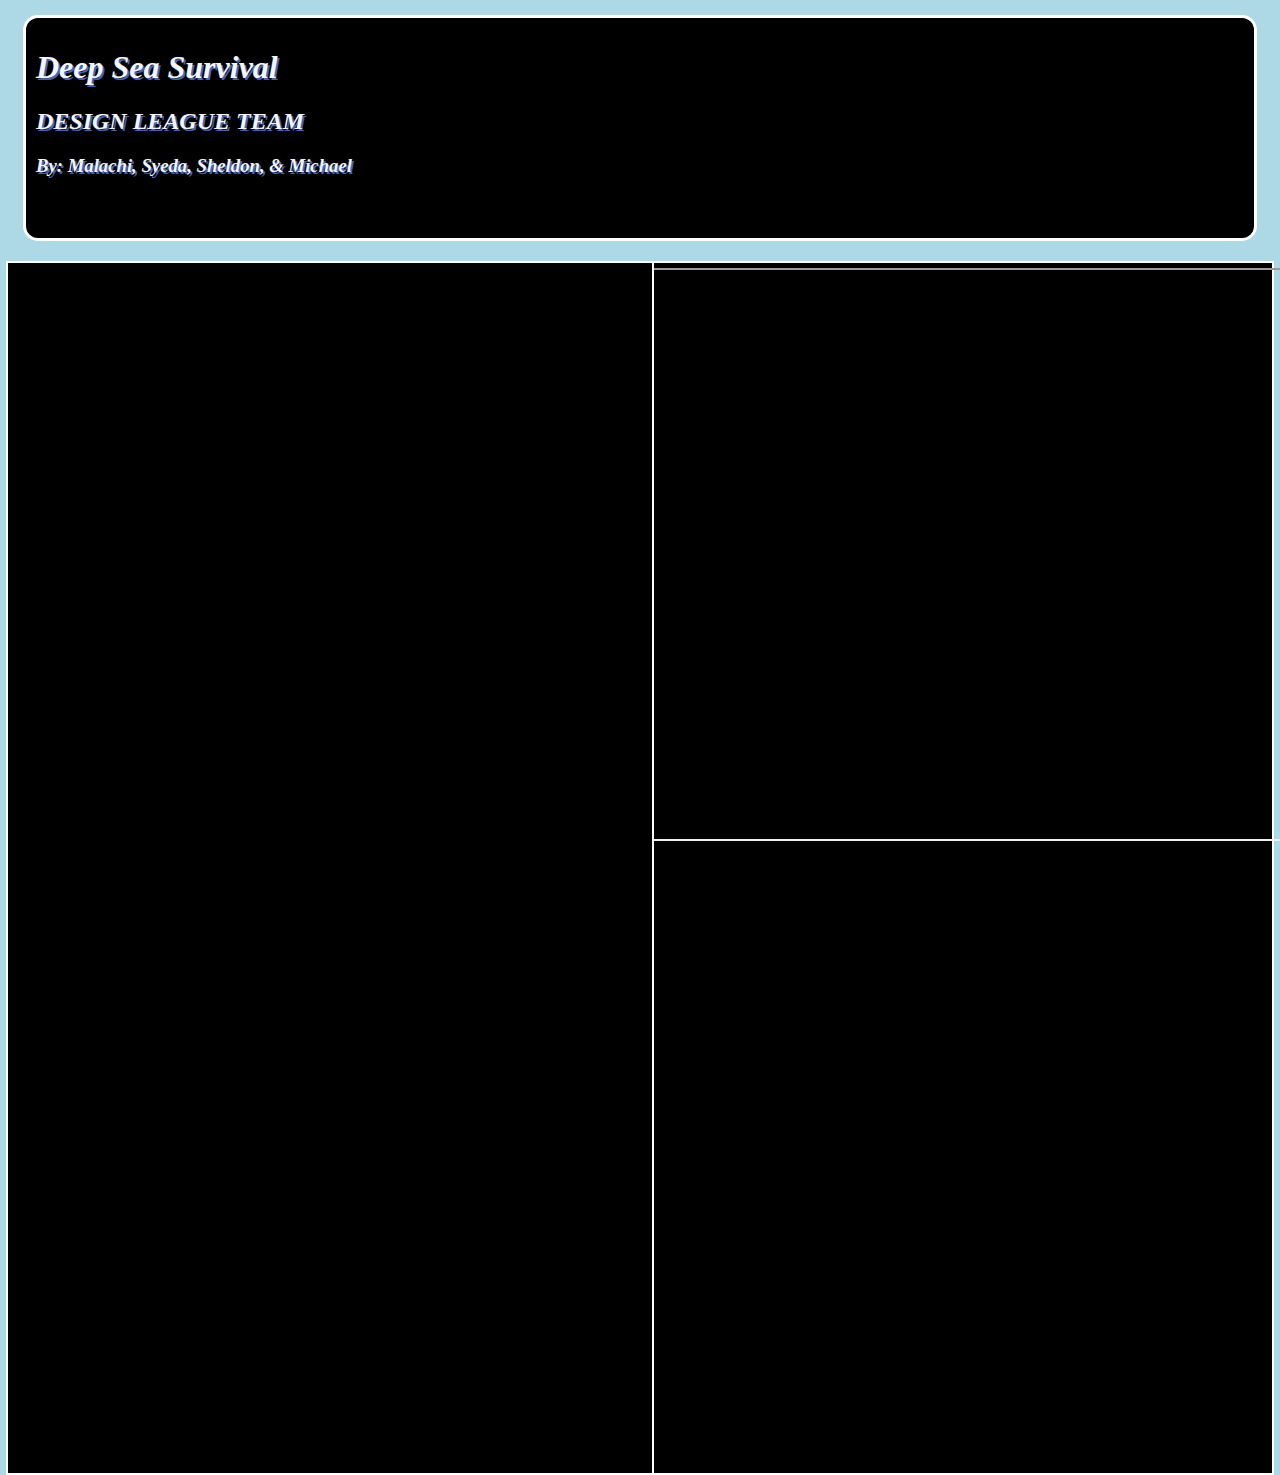
==== index.html @ 1483f95e "Modified css and index" ====
<!DOCTYPE html>
<html>
  <head>
    <meta charset="utf-8">
    <meta name="viewport" content="width=device-width">
    <title>Design League Team</title>
    <link href="style.css" rel="stylesheet" type="text/css">
  </head>

  <body>
    <div class="banner">
      <h1>Deep Sea Survival</h1>
      <h2>DESIGN LEAGUE TEAM</h2>
      <h3>By: Malachi, Syeda, Sheldon, & Michael</h3>
    </div>
  
    <div class="left">
      <h2>Our Project</h2>
      <h2>Our Inspiration</h2>
      <h2>Our Design Process</h2>
      <h2>A Closer Look</h2>
    </div>
    
    <div class="right">
      <iframe src="https://docs.google.com/presentation/d/e/2PACX-1vTKrjmBDYgE0fAMm6JDQpttqYGBjCKKjag4Ro-fc_l5WR8VXk4jK1xVUeUhfGIDi5gyG9UonICuROrG/embed?start=false&loop=false&delayms=3000" allowfullscreen="true" mozallowfullscreen="true" webkitallowfullscreen="true" width="960" height="569"></iframe>
    </div>

    <div class="bottom">
      
    </div>
  </body>
</html>
---- style.css ----
body{
  background-color: lightblue;
  font-family: 'Open Sans', sans-serif;
}
.banner{
  background-color: black;
  margin: 15px;
  padding: 10px;
  height: 200px;
  border: 3px solid white;
  border-radius: 15px;
  outline-offset: 1px;
  outline: grove 2px #162e64; 
  color: whitesmoke;
  text-transform: capitalize;
  text-shadow: 2px 2px #4165b9;
  font-family: fantasy;
  font-style: oblique;
  text-align: left;
}

.top{
  border: 2px solid white;
  background-color: black;
  position: relative;
  top: 5px;
  left: 1px;
  right: 1px;
  padding: 2px;
  margin: 2px;
  width: 99%;
}

.right{
  border: 2px solid white;
  background-color: black;
  position: absolute;
  vertical-align: right;
  display: inline-block;
  right: 1px;
  margin: 5px;
  padding: 5px;
  height: 1200px;
  width: 49.5%;
}

.left{
  border: 2px solid white;
  background-color: black;
  position: absolute;
  vertical-align: left;
  display: inline-block;
  left: 1px;
  margin: 5px;
  padding: 5px;
  height: 1200px;
  width: 49.5%;
}

.bottom{
  border: 2px solid white;
  background-color: black;
  position: absolute;
  vertical-align: left;
  display: inline-block;
  left: 1px;
  margin: 5px;
  padding: 5px;
  height: 1200px;
  width: 49.5%;
}
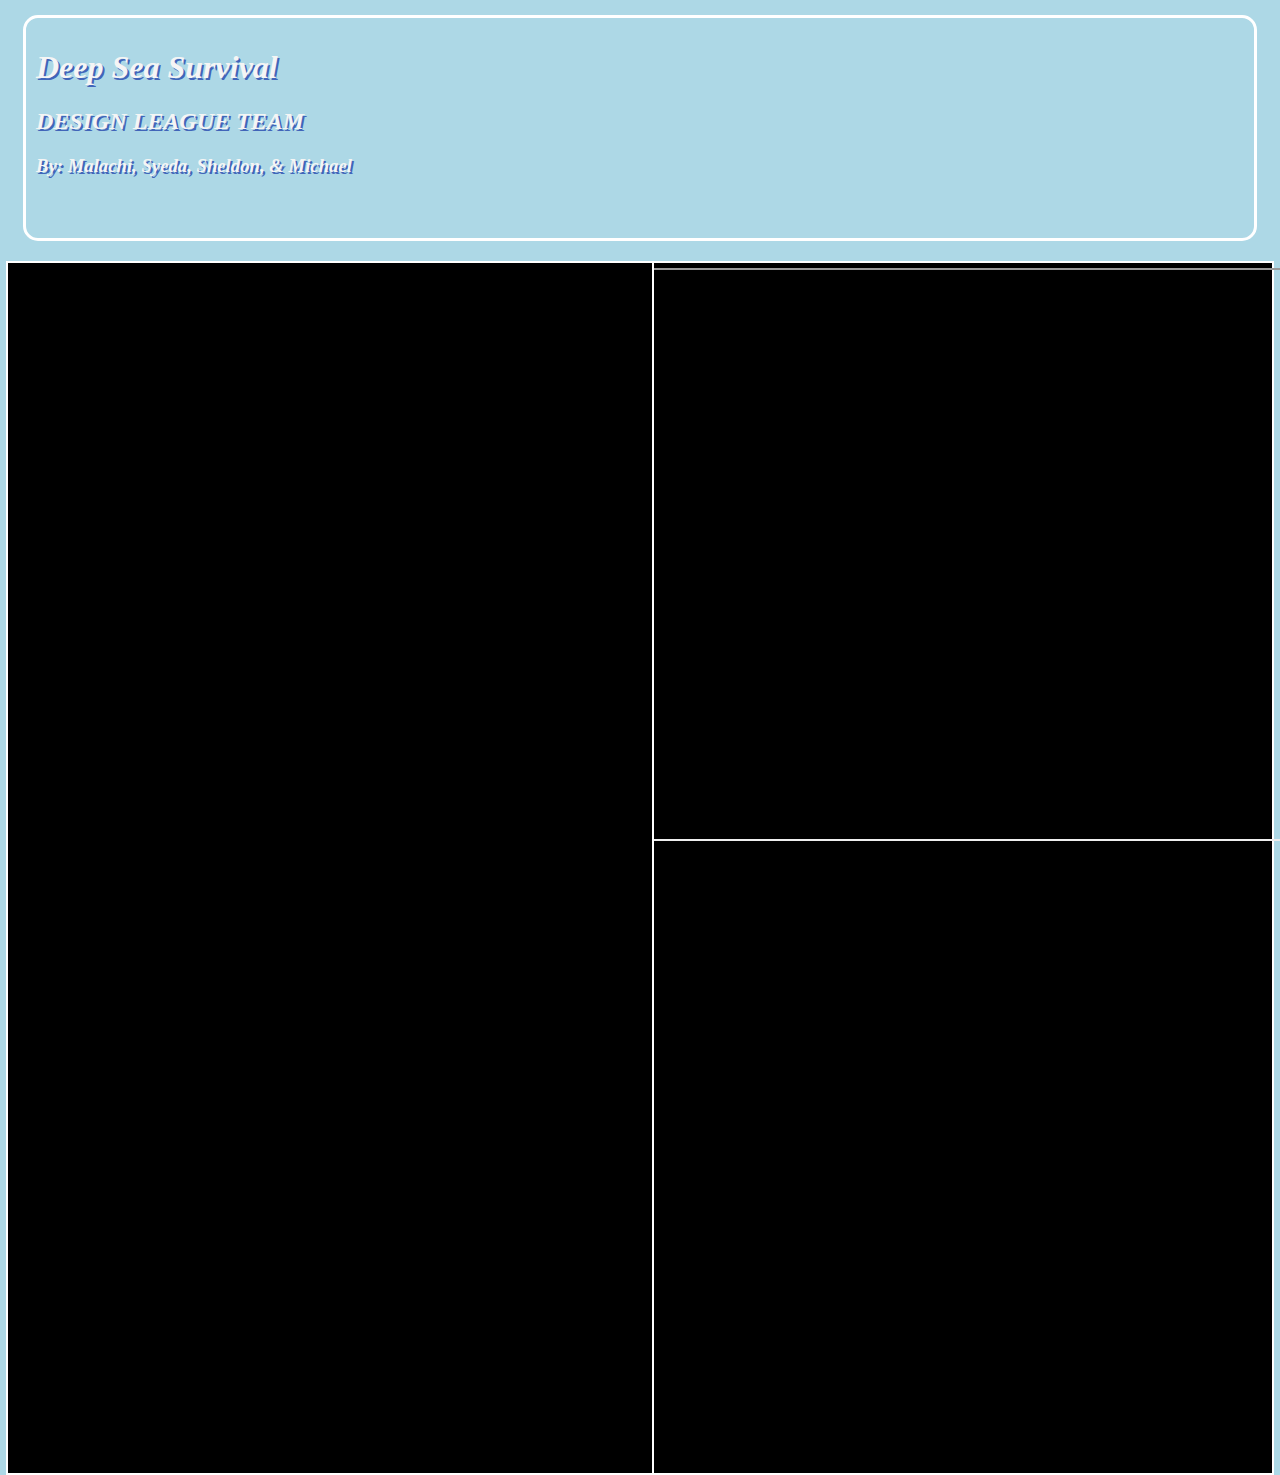
==== commit 0edc82b6: "modified index and css" ====
--- a/index.html
+++ b/index.html
@@ -8,7 +8,7 @@
   </head>
 
   <body>
-    <div class="banner">
+    <div class="top">
       <h1>Deep Sea Survival</h1>
       <h2>DESIGN LEAGUE TEAM</h2>
       <h3>By: Malachi, Syeda, Sheldon, & Michael</h3>
--- a/style.css
+++ b/style.css
@@ -20,15 +20,19 @@
 }
 
 .top{
-  border: 2px solid white;
-  background-color: black;
-  position: relative;
-  top: 5px;
-  left: 1px;
-  right: 1px;
-  padding: 2px;
-  margin: 2px;
-  width: 99%;
+  margin: 15px;
+  padding: 10px;
+  height: 200px;
+  border: 3px solid white;
+  border-radius: 15px;
+  outline-offset: 1px;
+  outline: grove 2px #162e64; 
+  color: whitesmoke;
+  text-transform: capitalize;
+  text-shadow: 2px 2px #4165b9;
+  font-family: fantasy;
+  font-style: oblique;
+  text-align: left;
 }
 
 .right{
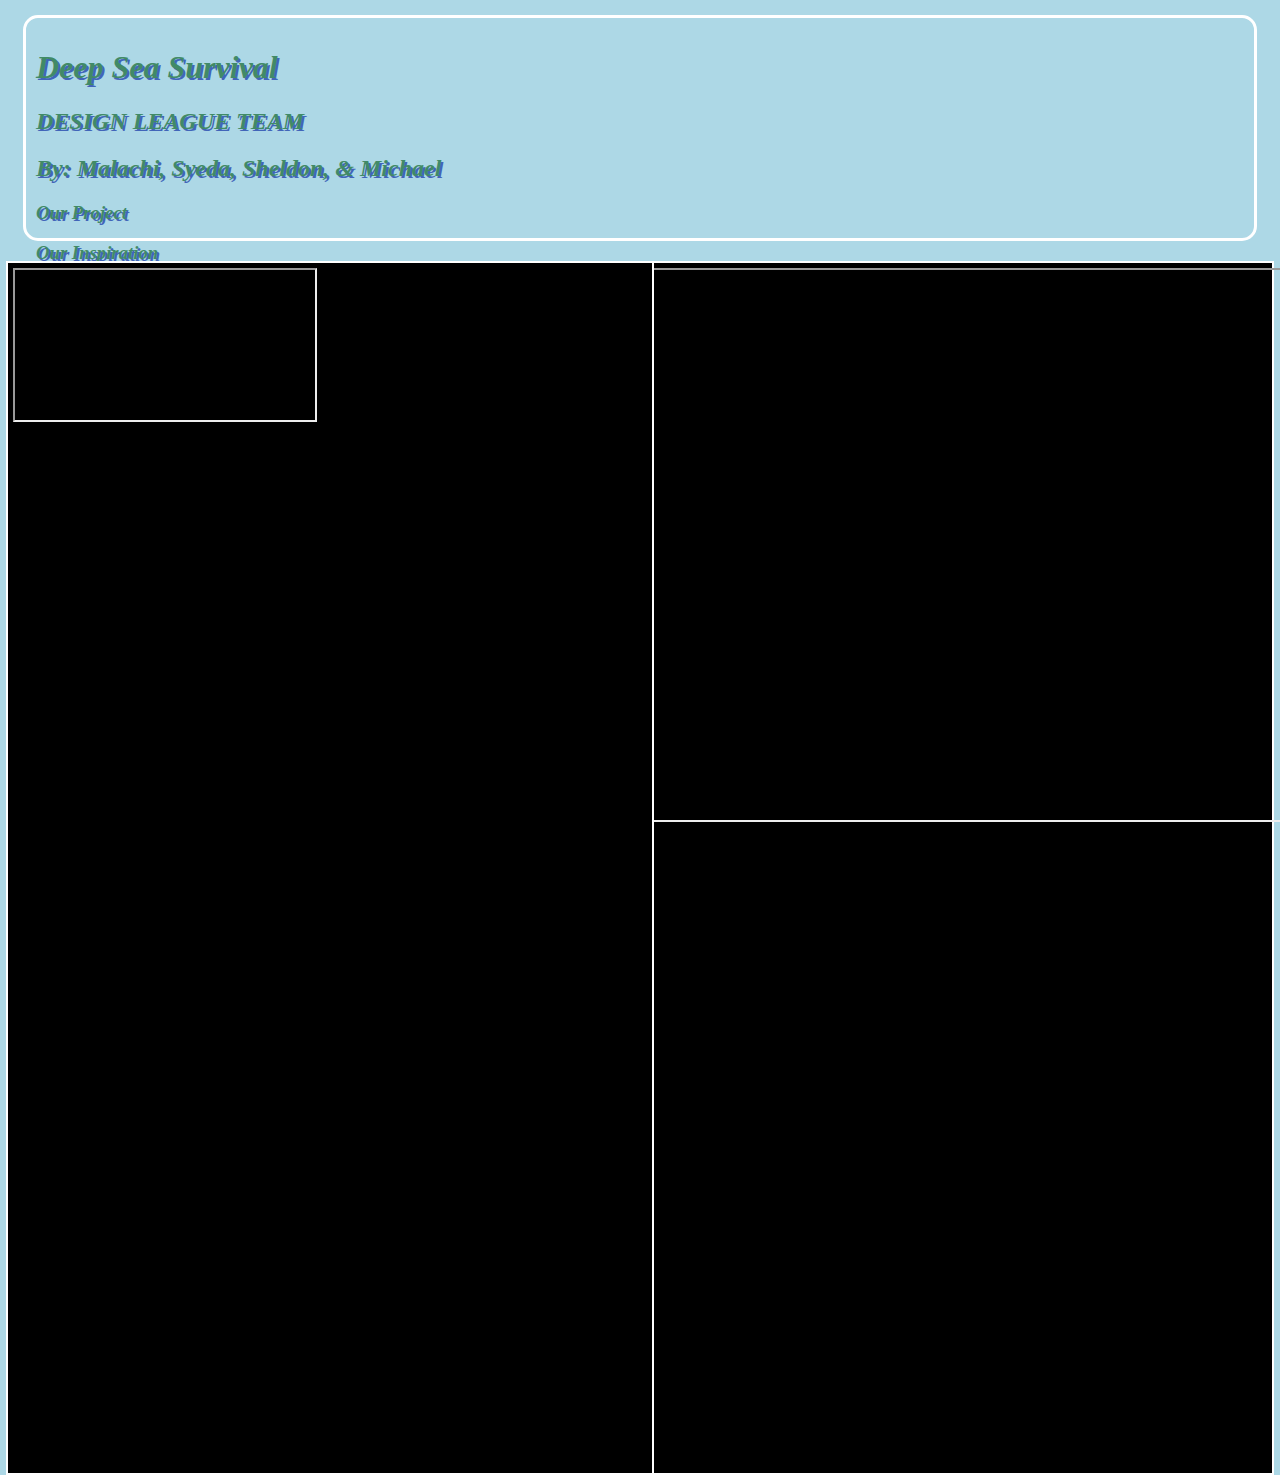
==== commit 3af02215: "Modified index" ====
--- a/index.html
+++ b/index.html
@@ -11,22 +11,24 @@
     <div class="top">
       <h1>Deep Sea Survival</h1>
       <h2>DESIGN LEAGUE TEAM</h2>
-      <h3>By: Malachi, Syeda, Sheldon, & Michael</h3>
+      <h2>By: Malachi, Syeda, Sheldon, & Michael</h2>
+
+      <h3>Our Project</h3>
+      <h3>Our Inspiration</h3>
+      <h3>Our Design Process</h3>
+      <h3>A Closer Look</h3>
     </div>
   
     <div class="left">
-      <h2>Our Project</h2>
-      <h2>Our Inspiration</h2>
-      <h2>Our Design Process</h2>
-      <h2>A Closer Look</h2>
+      
     </div>
     
     <div class="right">
-      <iframe src="https://docs.google.com/presentation/d/e/2PACX-1vTKrjmBDYgE0fAMm6JDQpttqYGBjCKKjag4Ro-fc_l5WR8VXk4jK1xVUeUhfGIDi5gyG9UonICuROrG/embed?start=false&loop=false&delayms=3000" allowfullscreen="true" mozallowfullscreen="true" webkitallowfullscreen="true" width="960" height="569"></iframe>
+      <iframe src="https://docs.google.com/presentation/d/e/2PACX-1vTKrjmBDYgE0fAMm6JDQpttqYGBjCKKjag4Ro-fc_l5WR8VXk4jK1xVUeUhfGIDi5gyG9UonICuROrG/embed?start=false&loop=false&delayms=3000" allowfullscreen="true" mozallowfullscreen="true" webkitallowfullscreen="true" width="900" height="550"></iframe>
     </div>
 
     <div class="bottom">
-      
+      <iframe src="https://studio.code.org/projects/applab/v9xuADCQ2pnVjOBySa2L7ZW6QuAM9-AX9-m0kd_6wB0/embed"></iframe>
     </div>
   </body>
 </html>
--- a/style.css
+++ b/style.css
@@ -1,22 +1,6 @@
 body{
   background-color: lightblue;
   font-family: 'Open Sans', sans-serif;
-}
-.banner{
-  background-color: black;
-  margin: 15px;
-  padding: 10px;
-  height: 200px;
-  border: 3px solid white;
-  border-radius: 15px;
-  outline-offset: 1px;
-  outline: grove 2px #162e64; 
-  color: whitesmoke;
-  text-transform: capitalize;
-  text-shadow: 2px 2px #4165b9;
-  font-family: fantasy;
-  font-style: oblique;
-  text-align: left;
 }
 
 .top{
@@ -27,7 +11,7 @@
   border-radius: 15px;
   outline-offset: 1px;
   outline: grove 2px #162e64; 
-  color: whitesmoke;
+  color: rgb(65, 138, 103);
   text-transform: capitalize;
   text-shadow: 2px 2px #4165b9;
   font-family: fantasy;
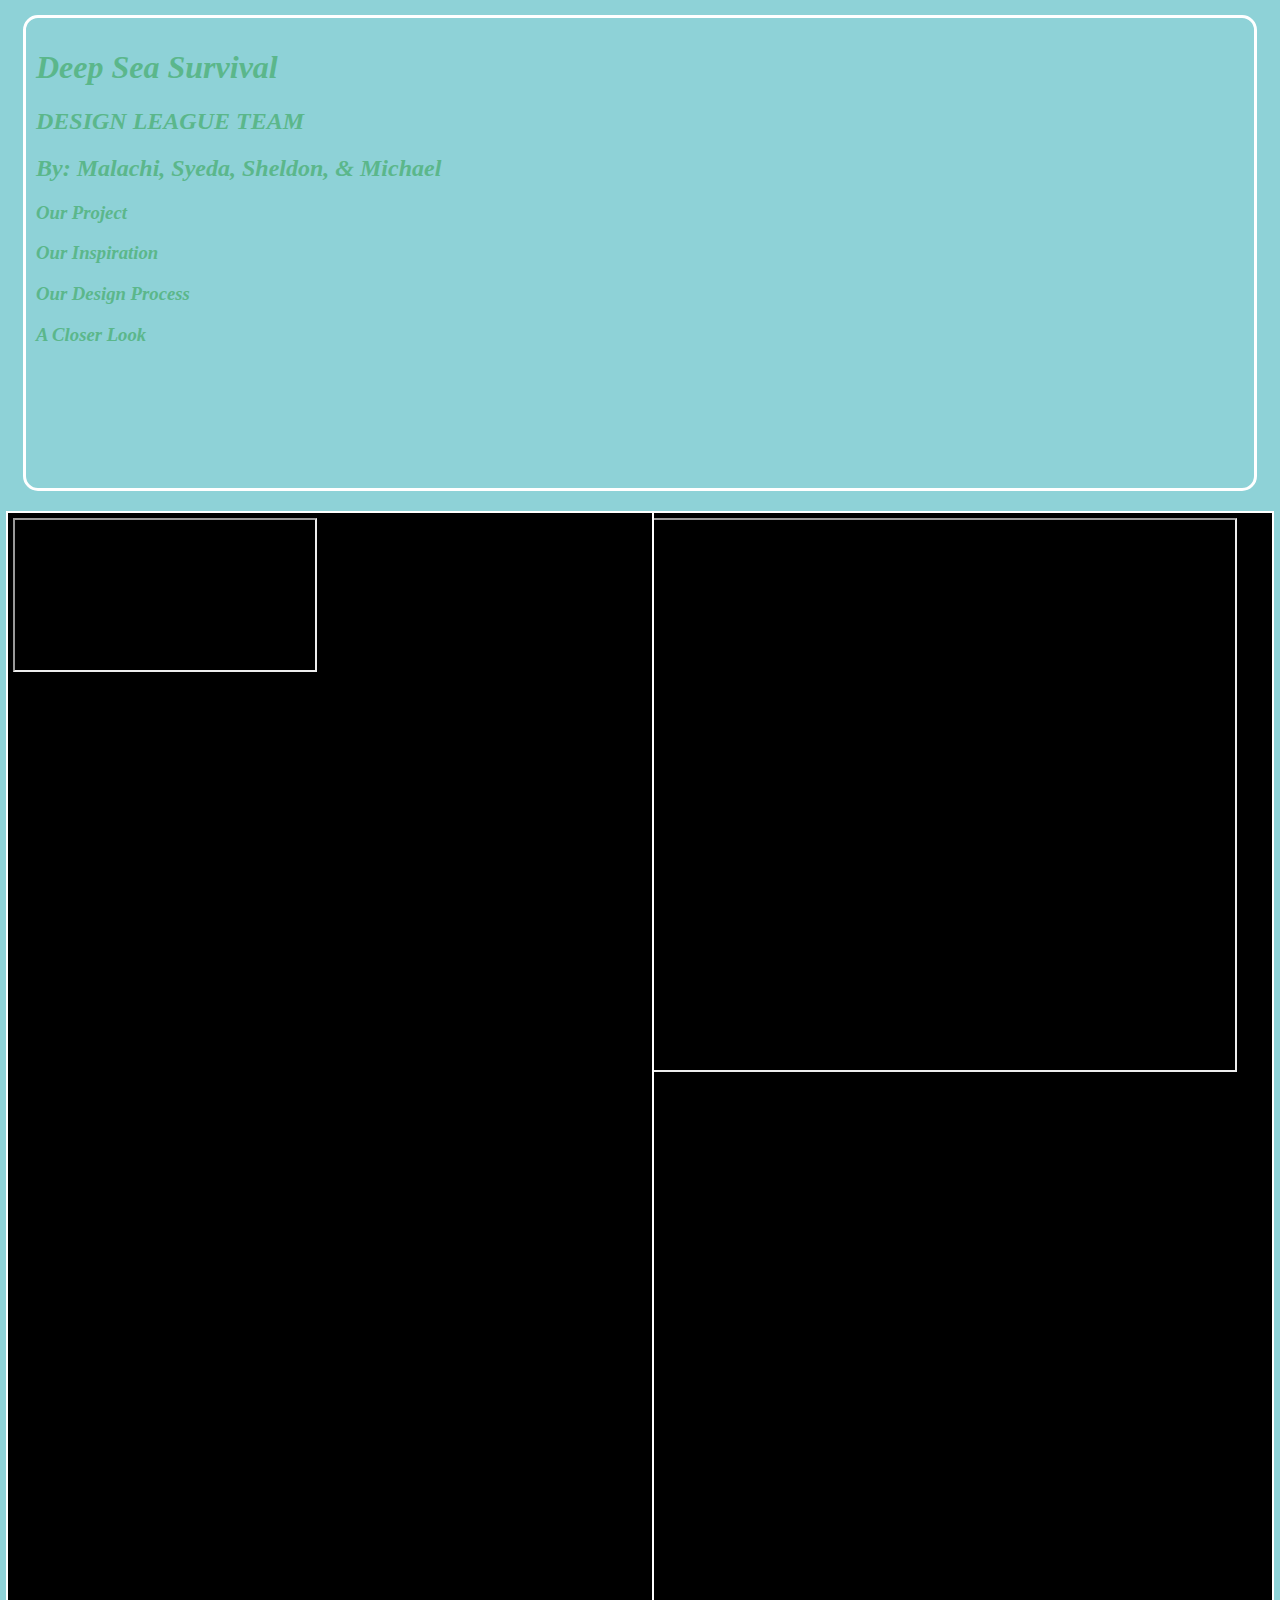
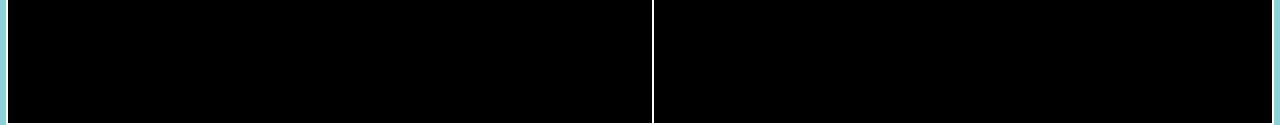
==== commit 1f23c4a6: "Modified index and css" ====
--- a/index.html
+++ b/index.html
@@ -20,11 +20,11 @@
     </div>
   
     <div class="left">
-      
+      <iframe src="https://www.figma.com/embed?embed_host=share&url=https%3A%2F%2Fwww.figma.com%2Ffile%2F9g8VKggBQ3eapuFGl59EE6%2FDeep-Sea-Survival%3Ftype%3Ddesign%26node-id%3D13%253A2%26mode%3Ddesign%26t%3DufmlULBJMcvZpQi6-1" allowfullscreen width="6t00px" height="550px"></iframe>
     </div>
     
     <div class="right">
-      <iframe src="https://docs.google.com/presentation/d/e/2PACX-1vTKrjmBDYgE0fAMm6JDQpttqYGBjCKKjag4Ro-fc_l5WR8VXk4jK1xVUeUhfGIDi5gyG9UonICuROrG/embed?start=false&loop=false&delayms=3000" allowfullscreen="true" mozallowfullscreen="true" webkitallowfullscreen="true" width="900" height="550"></iframe>
+      <iframe src="https://docs.google.com/presentation/d/e/2PACX-1vTKrjmBDYgE0fAMm6JDQpttqYGBjCKKjag4Ro-fc_l5WR8VXk4jK1xVUeUhfGIDi5gyG9UonICuROrG/embed?start=false&loop=false&delayms=3000" allowfullscreen="true" mozallowfullscreen="true" webkitallowfullscreen="true" width="600px" height="550px"></iframe>
     </div>
 
     <div class="bottom">
--- a/style.css
+++ b/style.css
@@ -1,19 +1,21 @@
 body{
-  background-color: lightblue;
+  background-color: rgb(142, 210, 215);
   font-family: 'Open Sans', sans-serif;
+}
+p{
+  color: rgb(255, 255, 255)
 }
 
 .top{
   margin: 15px;
   padding: 10px;
-  height: 200px;
+  height: 450px;
   border: 3px solid white;
   border-radius: 15px;
   outline-offset: 1px;
   outline: grove 2px #162e64; 
-  color: rgb(65, 138, 103);
+  color: rgb(91, 183, 139);
   text-transform: capitalize;
-  text-shadow: 2px 2px #4165b9;
   font-family: fantasy;
   font-style: oblique;
   text-align: left;
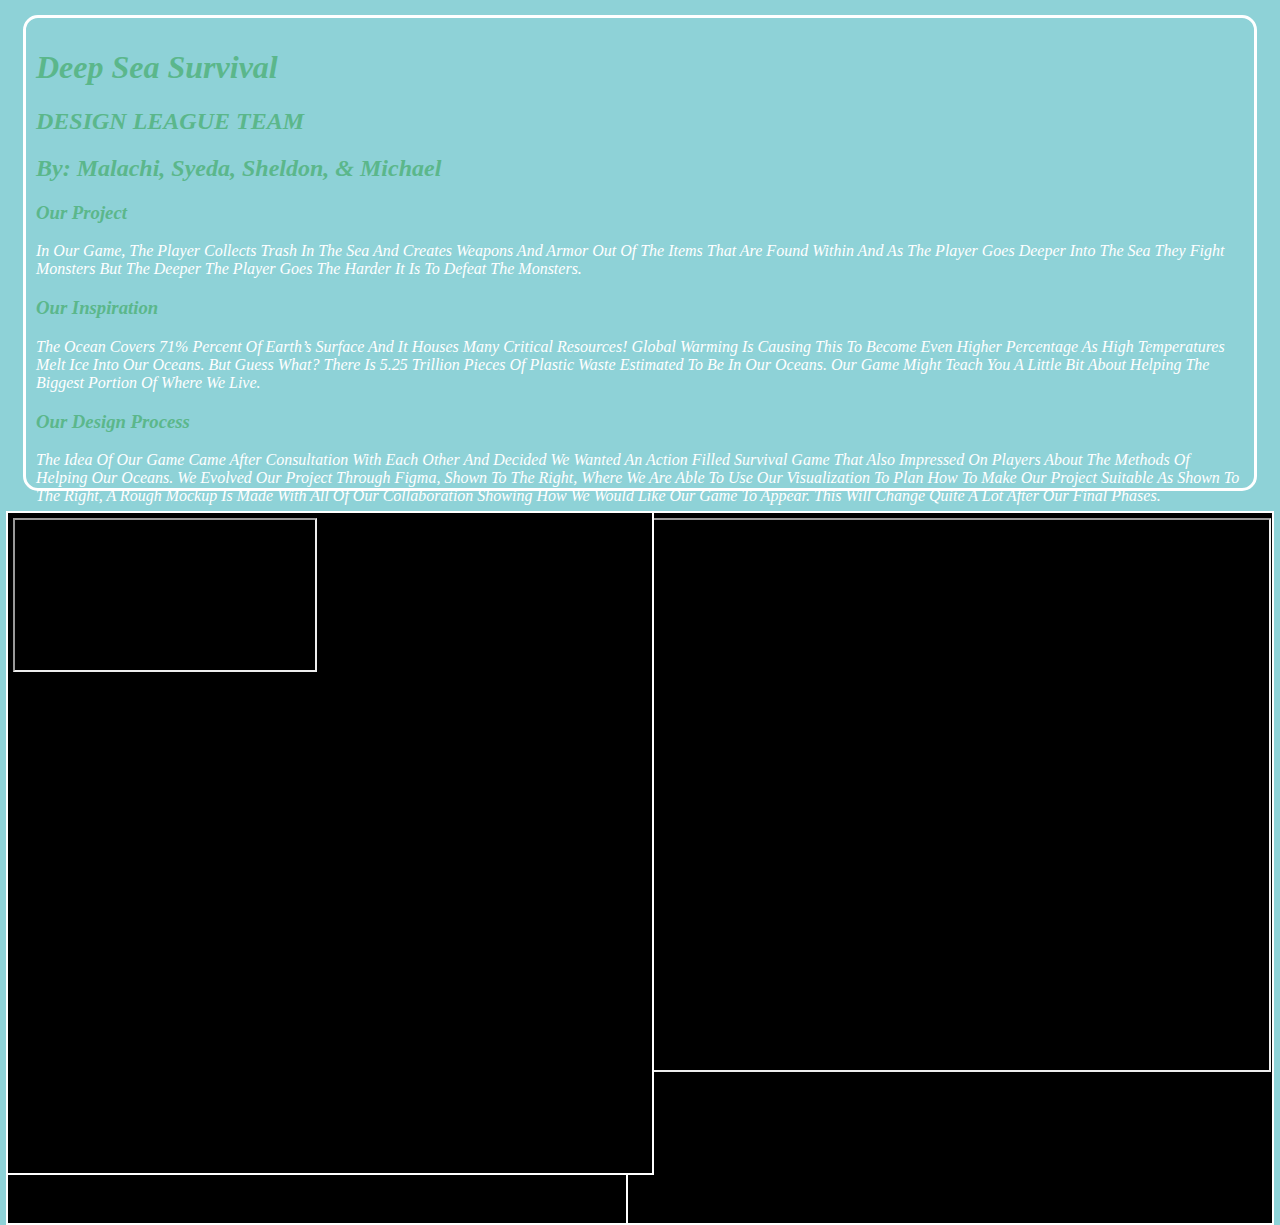
==== commit 16ea37eb: "Modified css and index" ====
--- a/index.html
+++ b/index.html
@@ -14,17 +14,24 @@
       <h2>By: Malachi, Syeda, Sheldon, & Michael</h2>
 
       <h3>Our Project</h3>
+      <p>In our game, the player collects trash in the sea and creates weapons and armor out of the items that are found within and as the player goes deeper into the sea they fight monsters but the deeper the player goes the harder it is to defeat the monsters.
+</p>
       <h3>Our Inspiration</h3>
+      <p>The ocean covers 71% percent of earth’s surface and it houses many critical resources! Global warming is causing this to become even higher percentage as high temperatures melt ice into our oceans. But guess what? There is 5.25 trillion pieces of plastic waste estimated to be in our oceans. Our game might teach you a little bit about helping the biggest portion of where we live. 
+</p>
       <h3>Our Design Process</h3>
-      <h3>A Closer Look</h3>
+      <p>The idea of our game came after consultation with each other and decided we wanted an action filled survival game that also impressed on players about the methods of helping our oceans. We evolved our project through Figma, shown to the right, where we are able to use our visualization to plan how to make our project suitable As shown to the right, a rough mockup is made with all of our collaboration showing how we would like our game to appear. This will change quite a lot after our final phases.</p>
+      <h3>Conclusion</h3>
+      <p>Our project has incredible collaboration creating a game that strives to truly impact its users. It will inform users of  the basic ways to protect our oceans. Next time, I would’ve have put way more effort into the aesthetically pleasing aspects. 
+</p>
     </div>
   
     <div class="left">
-      <iframe src="https://www.figma.com/embed?embed_host=share&url=https%3A%2F%2Fwww.figma.com%2Ffile%2F9g8VKggBQ3eapuFGl59EE6%2FDeep-Sea-Survival%3Ftype%3Ddesign%26node-id%3D13%253A2%26mode%3Ddesign%26t%3DufmlULBJMcvZpQi6-1" allowfullscreen width="6t00px" height="550px"></iframe>
+      <iframe src="https://www.figma.com/embed?embed_host=share&url=https%3A%2F%2Fwww.figma.com%2Ffile%2F9g8VKggBQ3eapuFGl59EE6%2FDeep-Sea-Survival%3Ftype%3Ddesign%26node-id%3D13%253A2%26mode%3Ddesign%26t%3DufmlULBJMcvZpQi6-1" allowfullscreen width="100%" height="550px"></iframe>
     </div>
     
     <div class="right">
-      <iframe src="https://docs.google.com/presentation/d/e/2PACX-1vTKrjmBDYgE0fAMm6JDQpttqYGBjCKKjag4Ro-fc_l5WR8VXk4jK1xVUeUhfGIDi5gyG9UonICuROrG/embed?start=false&loop=false&delayms=3000" allowfullscreen="true" mozallowfullscreen="true" webkitallowfullscreen="true" width="600px" height="550px"></iframe>
+      <iframe src="https://docs.google.com/presentation/d/e/2PACX-1vTKrjmBDYgE0fAMm6JDQpttqYGBjCKKjag4Ro-fc_l5WR8VXk4jK1xVUeUhfGIDi5gyG9UonICuROrG/embed?start=false&loop=false&delayms=3000" allowfullscreen="true" mozallowfullscreen="true" webkitallowfullscreen="true" width="100%" height="550px"></iframe>
     </div>
 
     <div class="bottom">
--- a/style.css
+++ b/style.css
@@ -30,7 +30,7 @@
   right: 1px;
   margin: 5px;
   padding: 5px;
-  height: 1200px;
+  height: 700px;
   width: 49.5%;
 }
 
@@ -43,7 +43,7 @@
   left: 1px;
   margin: 5px;
   padding: 5px;
-  height: 1200px;
+  height: 700px;
   width: 49.5%;
 }
 
@@ -56,6 +56,6 @@
   left: 1px;
   margin: 5px;
   padding: 5px;
-  height: 1200px;
+  height: 650px;
   width: 49.5%;
 }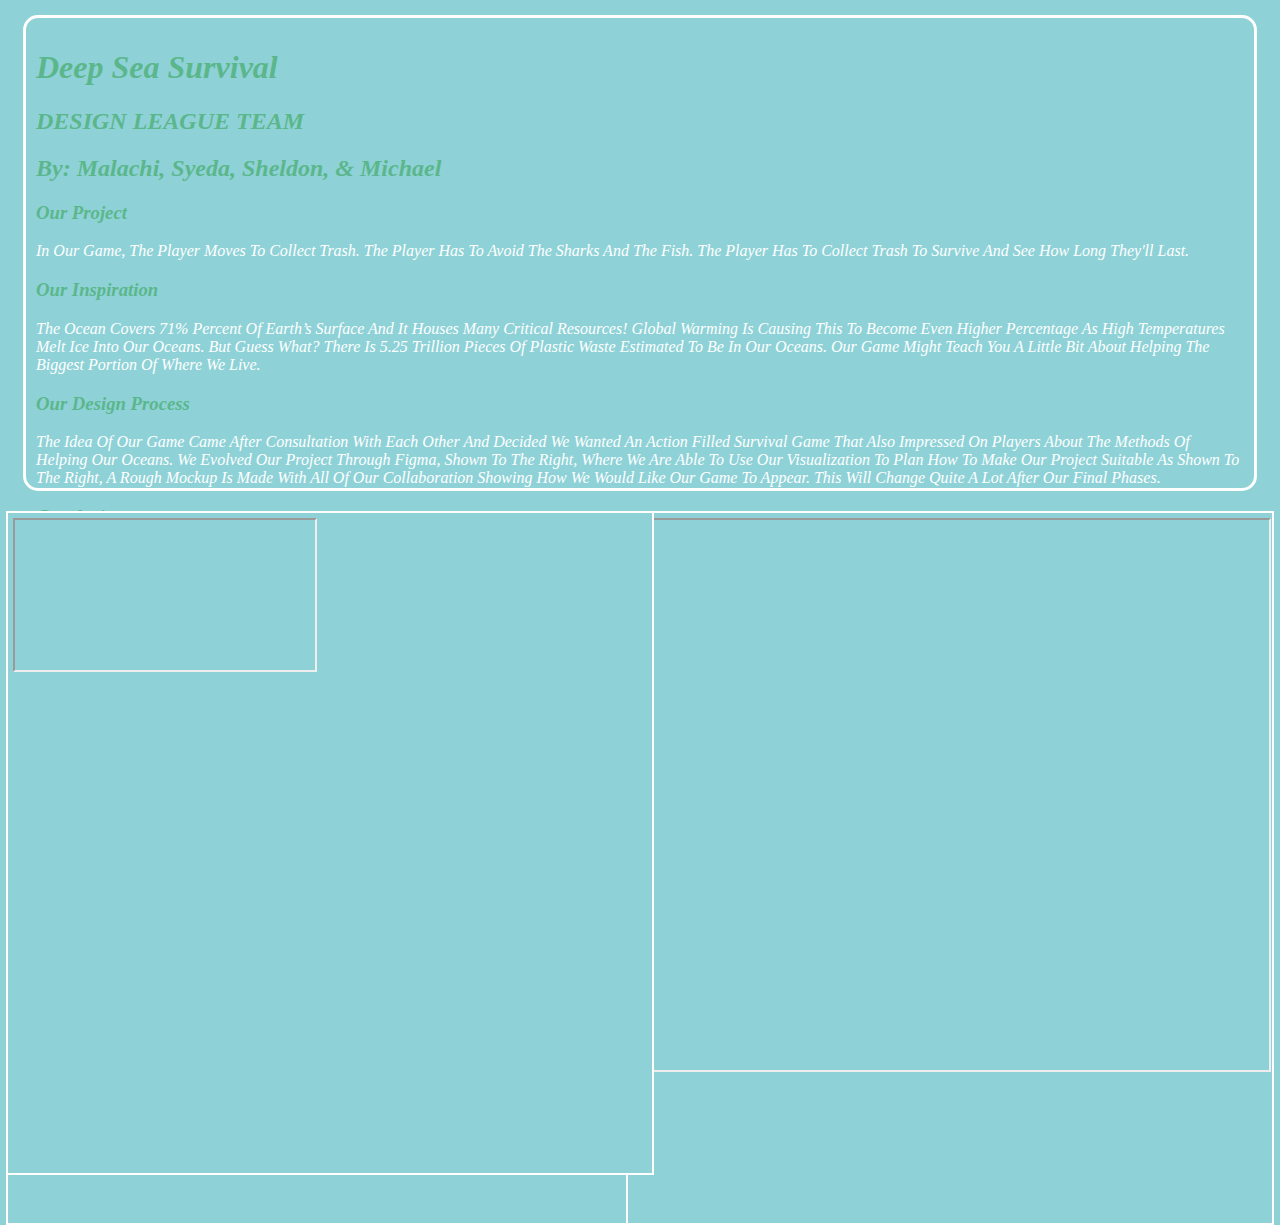
==== commit 0399eb49: "Modified index" ====
--- a/index.html
+++ b/index.html
@@ -14,7 +14,7 @@
       <h2>By: Malachi, Syeda, Sheldon, & Michael</h2>
 
       <h3>Our Project</h3>
-      <p>In our game, the player collects trash in the sea and creates weapons and armor out of the items that are found within and as the player goes deeper into the sea they fight monsters but the deeper the player goes the harder it is to defeat the monsters.
+      <p>In our game, the player moves to collect trash. The player has to avoid the sharks and the fish. The player has to collect trash to survive and see how long they'll last.
 </p>
       <h3>Our Inspiration</h3>
       <p>The ocean covers 71% percent of earth’s surface and it houses many critical resources! Global warming is causing this to become even higher percentage as high temperatures melt ice into our oceans. But guess what? There is 5.25 trillion pieces of plastic waste estimated to be in our oceans. Our game might teach you a little bit about helping the biggest portion of where we live. 
@@ -22,7 +22,7 @@
       <h3>Our Design Process</h3>
       <p>The idea of our game came after consultation with each other and decided we wanted an action filled survival game that also impressed on players about the methods of helping our oceans. We evolved our project through Figma, shown to the right, where we are able to use our visualization to plan how to make our project suitable As shown to the right, a rough mockup is made with all of our collaboration showing how we would like our game to appear. This will change quite a lot after our final phases.</p>
       <h3>Conclusion</h3>
-      <p>Our project has incredible collaboration creating a game that strives to truly impact its users. It will inform users of  the basic ways to protect our oceans. Next time, I would’ve have put way more effort into the aesthetically pleasing aspects. 
+      <p>Our project has incredible collaboration creating a game that strives to truly impact its users. It will inform users of  the basic ways to protect our oceans. Next time, we would’ve have put way more effort into the aesthetically pleasing aspects. 
 </p>
     </div>
   
--- a/style.css
+++ b/style.css
@@ -23,7 +23,7 @@
 
 .right{
   border: 2px solid white;
-  background-color: black;
+  background-color: rgb(142, 210, 215);
   position: absolute;
   vertical-align: right;
   display: inline-block;
@@ -36,7 +36,7 @@
 
 .left{
   border: 2px solid white;
-  background-color: black;
+  background-color: rgb(142, 210, 215);
   position: absolute;
   vertical-align: left;
   display: inline-block;
@@ -49,7 +49,7 @@
 
 .bottom{
   border: 2px solid white;
-  background-color: black;
+  background-color: rgb(142, 210, 215);
   position: absolute;
   vertical-align: left;
   display: inline-block;
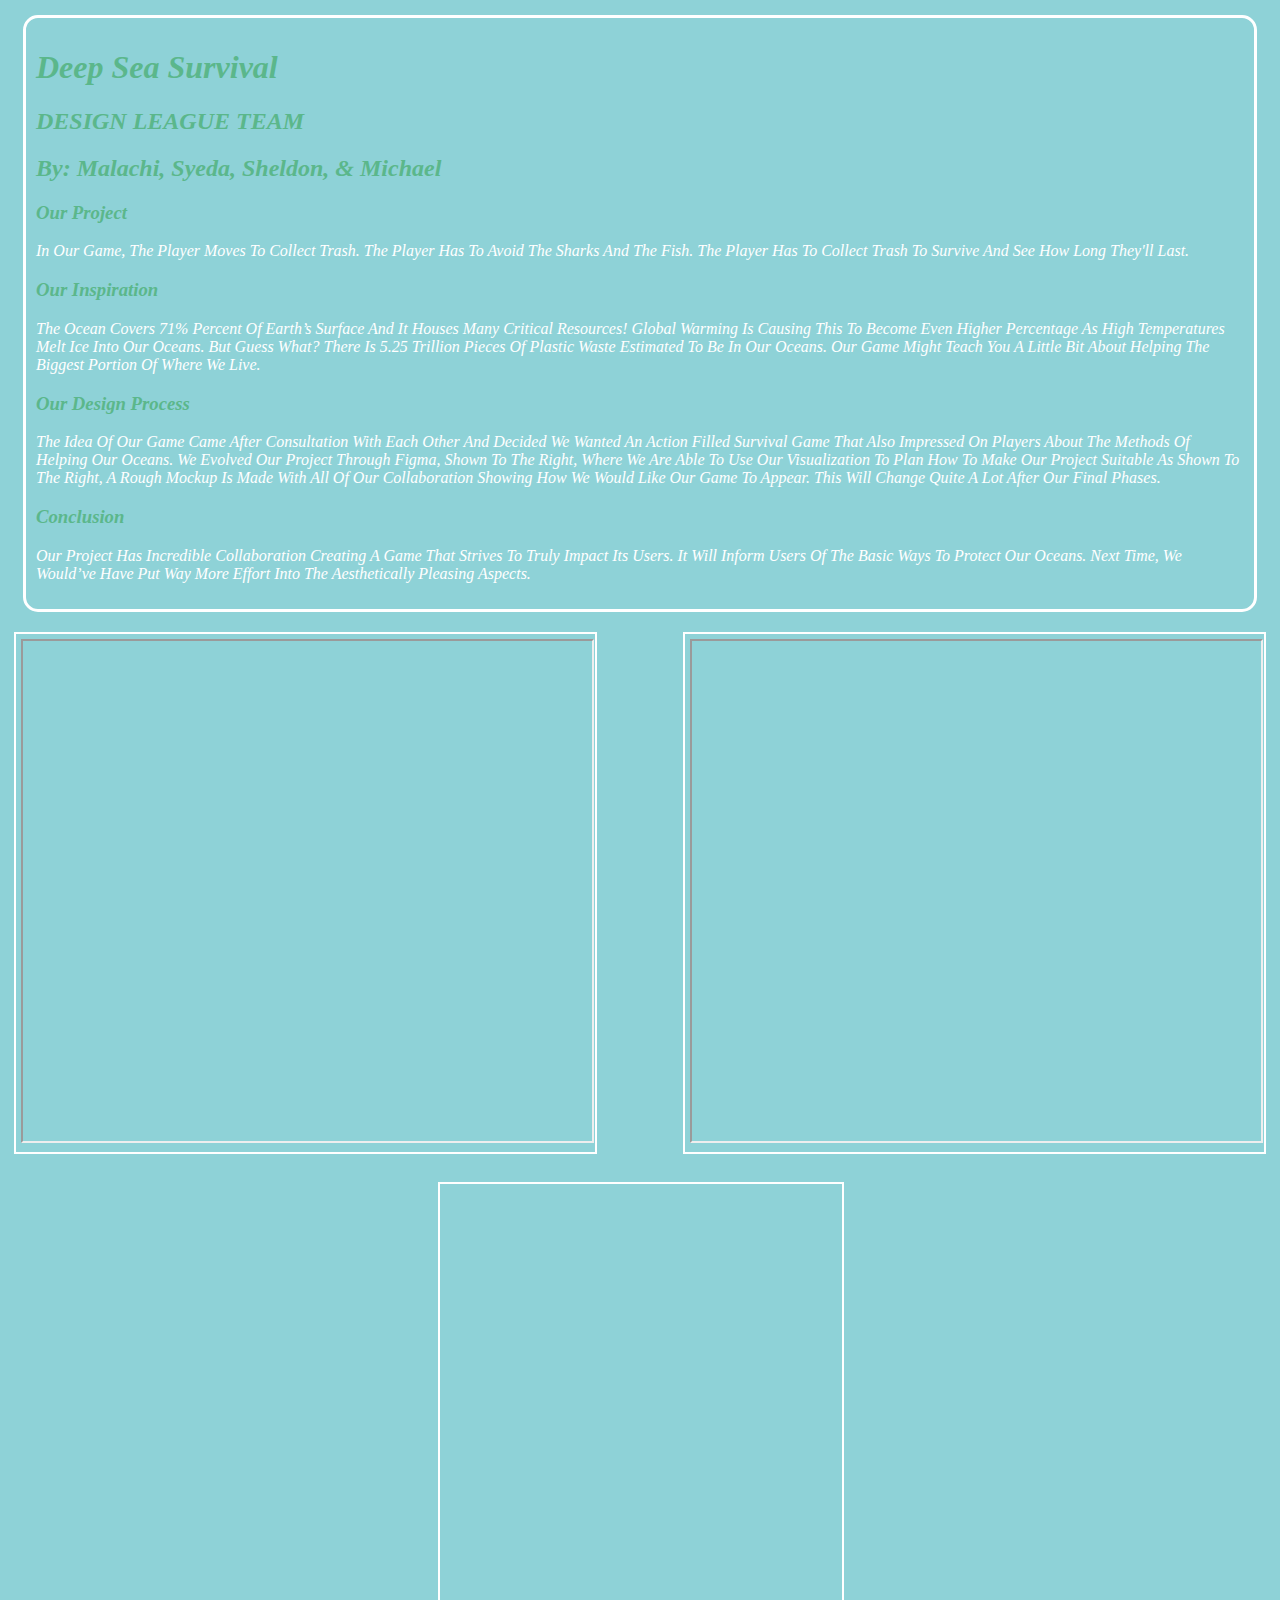
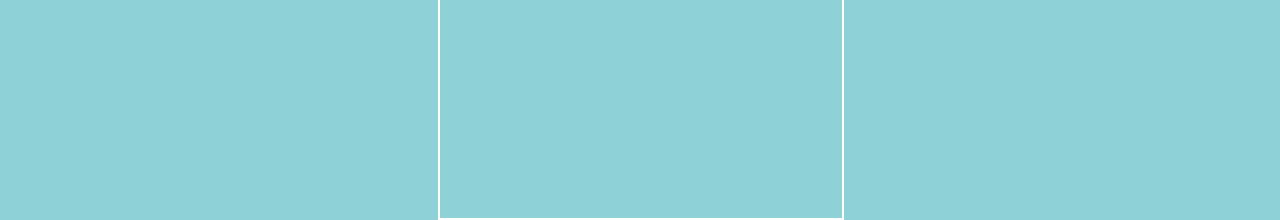
==== commit 2536d648: "Modified index and css" ====
--- a/index.html
+++ b/index.html
@@ -25,17 +25,19 @@
       <p>Our project has incredible collaboration creating a game that strives to truly impact its users. It will inform users of  the basic ways to protect our oceans. Next time, we would’ve have put way more effort into the aesthetically pleasing aspects. 
 </p>
     </div>
-  
+  <div class="container">
     <div class="left">
-      <iframe src="https://www.figma.com/embed?embed_host=share&url=https%3A%2F%2Fwww.figma.com%2Ffile%2F9g8VKggBQ3eapuFGl59EE6%2FDeep-Sea-Survival%3Ftype%3Ddesign%26node-id%3D13%253A2%26mode%3Ddesign%26t%3DufmlULBJMcvZpQi6-1" allowfullscreen width="100%" height="550px"></iframe>
+      <iframe src="https://www.figma.com/embed?embed_host=share&url=https%3A%2F%2Fwww.figma.com%2Ffile%2F9g8VKggBQ3eapuFGl59EE6%2FDeep-Sea-Survival%3Ftype%3Ddesign%26node-id%3D13%253A2%26mode%3Ddesign%26t%3DufmlULBJMcvZpQi6-1" allowfullscreen width="100%" height="500px"></iframe>
     </div>
-    
     <div class="right">
-      <iframe src="https://docs.google.com/presentation/d/e/2PACX-1vTKrjmBDYgE0fAMm6JDQpttqYGBjCKKjag4Ro-fc_l5WR8VXk4jK1xVUeUhfGIDi5gyG9UonICuROrG/embed?start=false&loop=false&delayms=3000" allowfullscreen="true" mozallowfullscreen="true" webkitallowfullscreen="true" width="100%" height="550px"></iframe>
+      <iframe src="https://docs.google.com/presentation/d/e/2PACX-1vTKrjmBDYgE0fAMm6JDQpttqYGBjCKKjag4Ro-fc_l5WR8VXk4jK1xVUeUhfGIDi5gyG9UonICuROrG/embed?start=false&loop=false&delayms=3000" allowfullscreen="true" mozallowfullscreen="true" webkitallowfullscreen="true" width="100%" height="500px"></iframe>
     </div>
-
+    <center>
     <div class="bottom">
-      <iframe src="https://studio.code.org/projects/applab/v9xuADCQ2pnVjOBySa2L7ZW6QuAM9-AX9-m0kd_6wB0/embed"></iframe>
+      <iframe width="392" height="620" style="border: 0px;" src="https://studio.code.org/projects/applab/v9xuADCQ2pnVjOBySa2L7ZW6QuAM9-AX9-m0kd_6wB0/embed"></iframe>
+    </center>
     </div>
+</div>
+   
   </body>
 </html>
--- a/style.css
+++ b/style.css
@@ -9,7 +9,6 @@
 .top{
   margin: 15px;
   padding: 10px;
-  height: 450px;
   border: 3px solid white;
   border-radius: 15px;
   outline-offset: 1px;
@@ -20,18 +19,21 @@
   font-style: oblique;
   text-align: left;
 }
+.container{
+  position: relative;
+  width: 100%;
+}
 
 .right{
   border: 2px solid white;
   background-color: rgb(142, 210, 215);
   position: absolute;
   vertical-align: right;
-  display: inline-block;
+ 
   right: 1px;
   margin: 5px;
   padding: 5px;
-  height: 700px;
-  width: 49.5%;
+  width: 45%;
 }
 
 .left{
@@ -39,23 +41,21 @@
   background-color: rgb(142, 210, 215);
   position: absolute;
   vertical-align: left;
-  display: inline-block;
+ 
   left: 1px;
   margin: 5px;
   padding: 5px;
-  height: 700px;
-  width: 49.5%;
+  width: 45%;
 }
 
 .bottom{
   border: 2px solid white;
   background-color: rgb(142, 210, 215);
-  position: absolute;
+  position: relative;
+  top: 550px;
   vertical-align: left;
   display: inline-block;
   left: 1px;
   margin: 5px;
   padding: 5px;
-  height: 650px;
-  width: 49.5%;
 }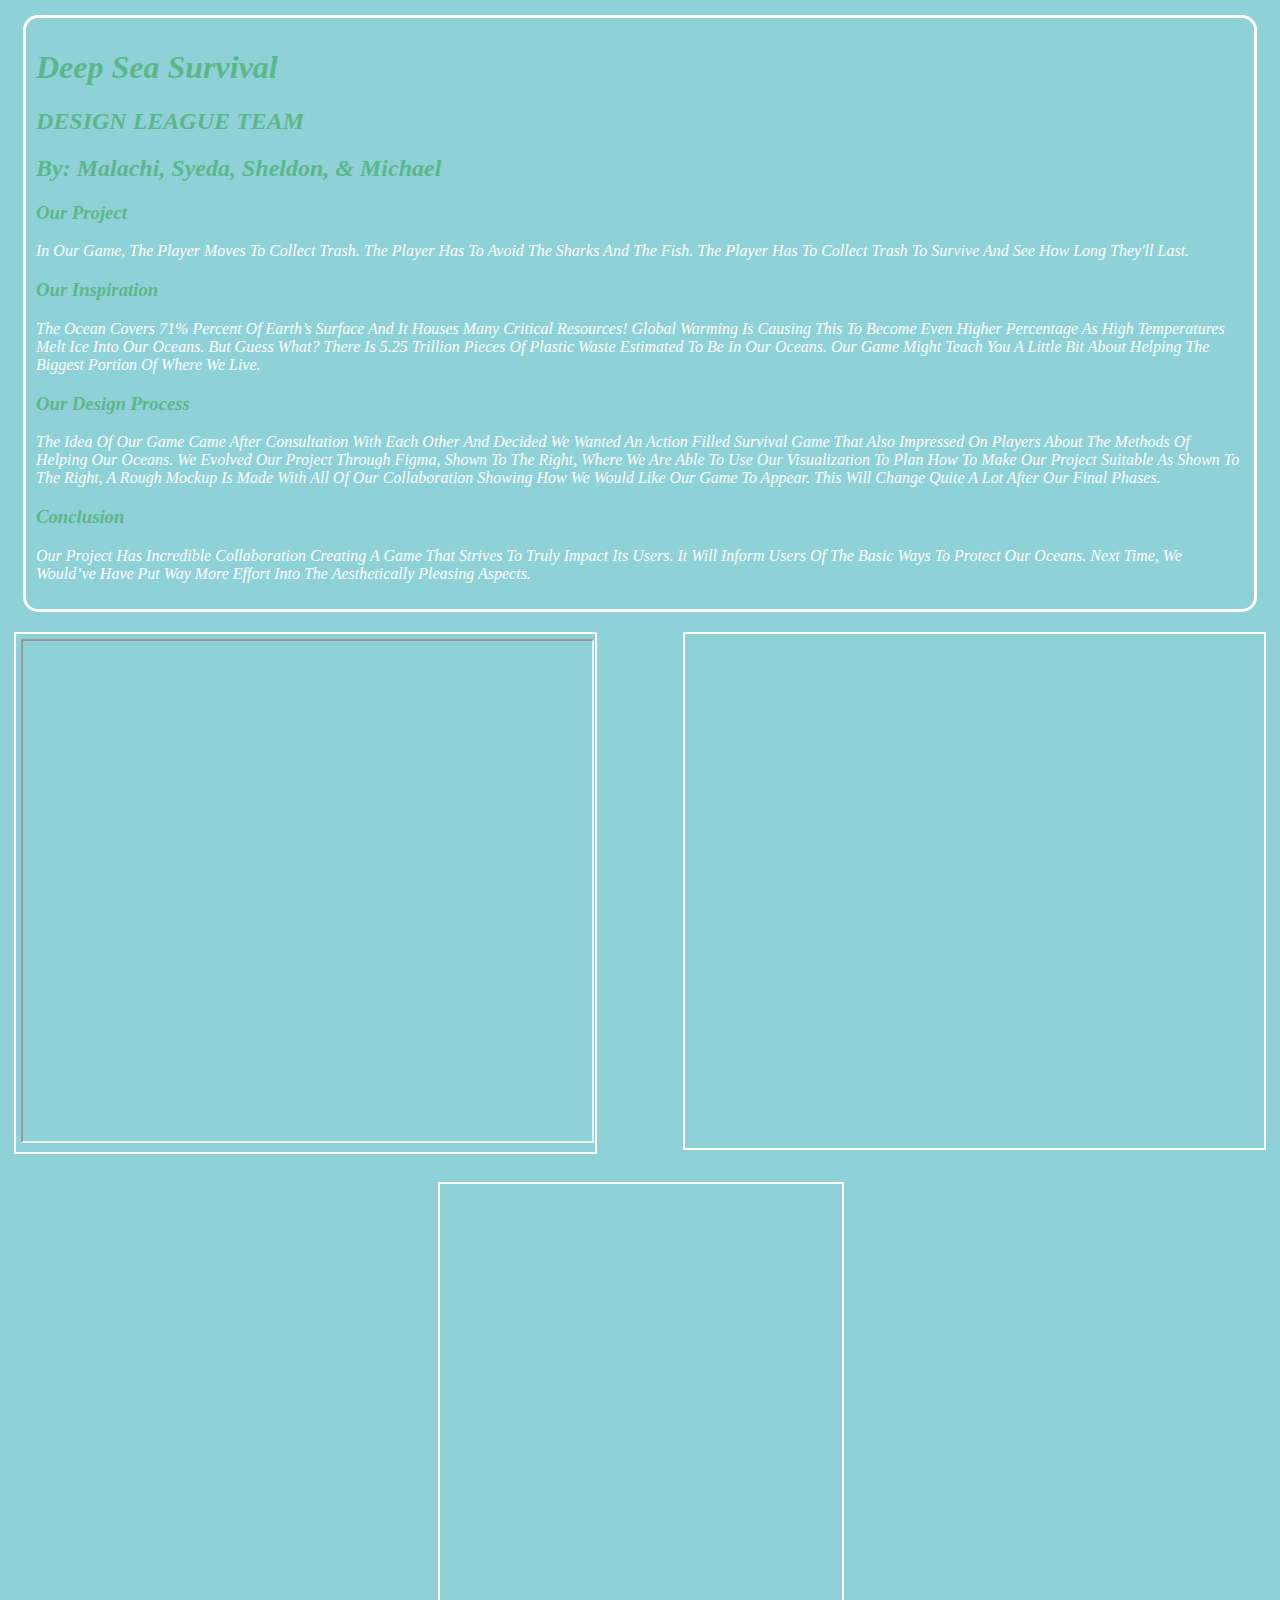
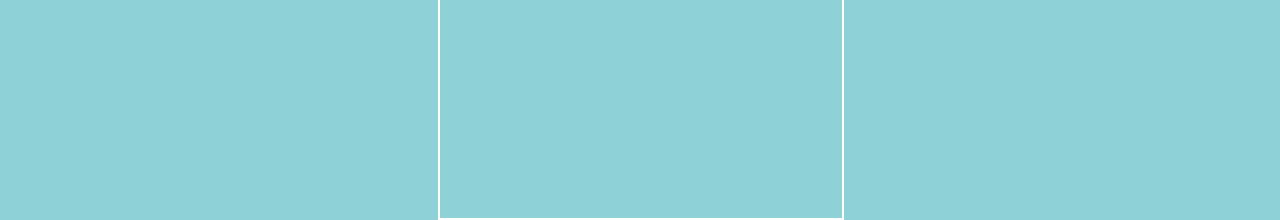
==== commit c72dbc41: "Modified index" ====
--- a/index.html
+++ b/index.html
@@ -30,7 +30,7 @@
       <iframe src="https://www.figma.com/embed?embed_host=share&url=https%3A%2F%2Fwww.figma.com%2Ffile%2F9g8VKggBQ3eapuFGl59EE6%2FDeep-Sea-Survival%3Ftype%3Ddesign%26node-id%3D13%253A2%26mode%3Ddesign%26t%3DufmlULBJMcvZpQi6-1" allowfullscreen width="100%" height="500px"></iframe>
     </div>
     <div class="right">
-      <iframe src="https://docs.google.com/presentation/d/e/2PACX-1vTKrjmBDYgE0fAMm6JDQpttqYGBjCKKjag4Ro-fc_l5WR8VXk4jK1xVUeUhfGIDi5gyG9UonICuROrG/embed?start=false&loop=false&delayms=3000" allowfullscreen="true" mozallowfullscreen="true" webkitallowfullscreen="true" width="100%" height="500px"></iframe>
+    <iframe src="https://docs.google.com/presentation/d/e/2PACX-1vTNccoYqRriXv5DoXQlufJHOFne1uvjIdUyOOw8TQiFfMSBaLEgL1_8cxLZdMCPFpfzO2yt2y7gYunv/embed?start=false&loop=false&delayms=3000" frameborder="0" allowfullscreen="true" mozallowfullscreen="true" webkitallowfullscreen="true" width="100%" height="500px"></iframe>
     </div>
     <center>
     <div class="bottom">
